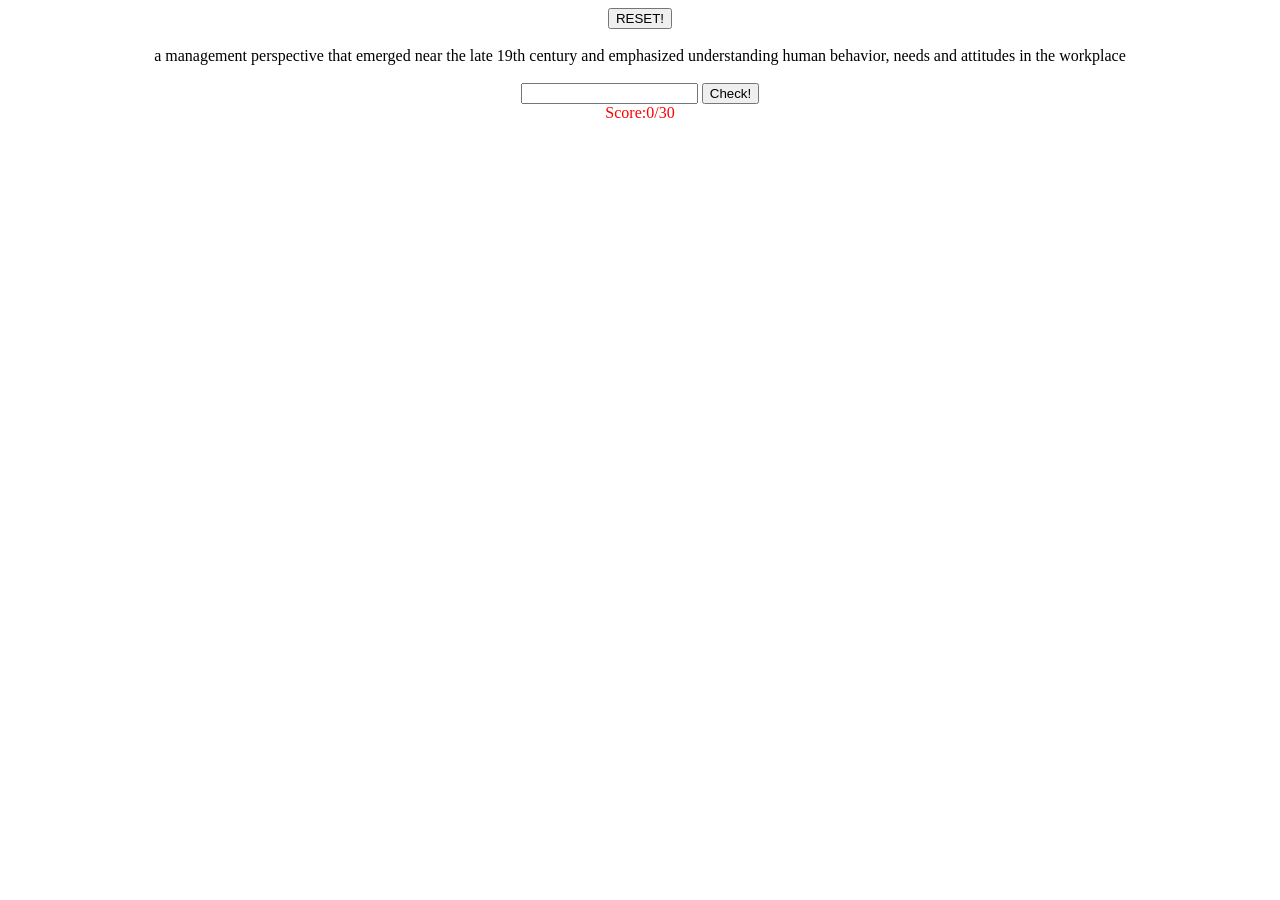
==== index.html @ 84b1ee6b "renamed index" ====
<html>
<head>
	<title>ES 27 reviewer!</title>
</head>
<body>
<script type="text/javascript" src="jquery.js"></script>
<script>
var data= "Management - the attainment of organizational goals in an effective and efficient manner through planning, organizing, leading and controlling organizational resources. Planning - the management function concerned with defining goals for future organizational performance and deciding on the tasks and resources needed to attain them. Organizing - the management function concerned with assigning tasks, grouping tasks into departments, and allocating resources to departments. Leading - the management function that involves the use of influence to motivate employees to achieve the organization’s goals. Controlling - the management function that concerned with monitoring employees’ activities, keeping the organization on track toward its goals, and making corrections as needed. Organization - a social entity that is goal directed and deliberately structured. Effectiveness - the degree to which the organization achieves a stated goal. Efficiency - the use of minimal resources, raw materials, money, and people, to produce a desired volume of output. Performance - the organization’s ability to attain its goals by using resources in an efficient and effective manner. Conceptual Skill - the cognitive ability to see the organization as a whole and the relationships among its parts. Human Skill - the ability to work with and through other people and to work effectively as a group member. Technical Skill - the understanding of and proficiency in the performance of specific tasks. Top manager - a manager who is at the top of the organizational hierarchy and is responsible for the entire organization. Middle manager - a manager who works at the middle levels of the organization and is responsible for major departments. Project Manager - a manager responsible for a temporary work project that involves the participation of other people from various functions and levels of the organization. Firstline manager - a manager who is at the first or second management level and is directly responsible for the production of goods and services. Functional manager - a manager who is responsible for a department that performs a single functional task functional task and has employees with similar training and skills. General Manager - a manger who is responsible for several departments that performs different functions. Role - a set of expectations for one’s behavior. Social forces - the aspects of a culture that guide and influence relationships among people, their values, needs and standards of behavior. Political forces - the influence of political and legal institutions on people and organizations. Economic forces - forces that affect the availability, production, and distribution of a society’s resources among competing users. Classical Perspective - a management perspective that emerged during the 19th and early 20th centuries that emphasized a rational, scientific approach to the study of management and sought to make organizations efficient operating machines. Scientific Management - a subfield of the classical management perspective that emphasized scientifically determined changes in management practices as the solution to improving labor productivity. Bureaucratic Organizations - a subfield of the classical management perspective that emphasized management on an impersonal, rational basis through such elements as clearly defined authority and responsibility, formal record keeping, and separation of management and ownership. Administrative principles - a subfield of the classical management perspective that focuses on the total organization rather that the individual worker, delineating the management functions of planning, organizing, commanding, coordinating and controlling. Humanistic perspective - a management perspective that emerged near the late 19th century and emphasized understanding human behavior, needs and attitudes in the workplace. Hawthorne studies - a series of experiments on worker productivity begun in 1924 at the Hawthorne plant of Western Electric Company in Illinois; attributed employees’ increased output to managers’ better treatment of them during the study. Human relations movement - a movement in management thinking and practice that emphasizes satisfaction of employees’ basic needs as the key to increased productivity. Human resources perspective - a management perspective that suggests jobs should be designed to meet higher level needs by allowing workers to use their full potential. Behavioral sciences approach - a subfield of the humanistic management perspective that applies social science in an organizational context, drawing from economics, psychology, sociology, and other disciplines. Management science perspective - a management perspective that emerged after World War II and applied mathematics, statistics, and other quantitative techniques to managerial problems. System - a set of interrelated parts that function as a whole to achieve a common purpose. Systems Theory - an extension of the humanistic perspective that describes organizations as open systems characterized by entropy, synergy and subsystem interdependence. Open System - a system that interacts with the external environment. Closed System - a system that does not interact with the external environment. Entropy - the tendency of a system to run down and die. Synergy - the concept that the whole is greater than the sum of its parts. Subsystems - parts of a system that depend on one another for their functioning. Contingency View - an extension of the humanistic perspective in which the successful resolution of organizational problems is thought to depend on managers’ identification of key variations in the situation at hand. Total Quality Management (TQM) - A concept that focuses on managing the total organization to deliver quality to customers. Four significant elements of TQM are employee involvement, focus on the customer, benchmarking, and customer improvement. Learning Organization - An organization in which everyone is engaged in identifying and solving problems, enabling the organization to continuously experiment, improve, and increase its capability. E*business - work an organization does by using electronic linkages. E*commerce - business exchanges or transactions that occur electronically. Supply Chain Management - Managing the sequence of suppliers and purchasers, covering all stages of processing from obtaining raw materials to distributing finished goods to final customers. Enterprise Resource Planning - Systems that unite a company’s major business functions : order processing, product design, purchasing, inventory, and so on. Knowledge management - the efforts to systematically find, organize and make available a company’s intellectual capital and to foster a culture of continuous learning and knowledge sharing. Customer relationship management - systems that help companies trade customer’s interaction with the firm and allow employees to call up information on past transactions. Outsourcing - contracting out selected functions or activities of an organization to other organization that can do the work more cost-efficiently. Organizational environment - all elements existing outside the organization boundaries that have the potential to affect the organization. General environment - the layer of the external environment that affects the organization indirectly. Task environment - the layer of the external environment that directly influences the organization’s operations and performance. Internal environment - the environment that includes the elements within the organizations boundaries. International Dimension - portion of the external environment that represents events originating in foreign countries as well as opportunities for U.S. companies in other countries. Technological Dimension - the dimension general environment that includes scientific and technological advancements in the industry and society at large. Sociocultural dimension - the dimension of the general environment representing the demographic characteristics, norms, customs and values of the population within which the organization operates. Economic Dimension - the dimension of the general environment representing the overall economic health of the country or region in which the organization operates. Legal*political dimension - the dimension of the general environment that includes federal state, and local government regulations and political activities designed to influence company behaviour. Pressure group - An interest group that works within the legal*political framework to influence companies to behave in socially responsible ways. Customers - people and organization in the environment who acquire goods or services from the organization. Competitors - other organization in the same industry or type of business that provide goods or services to the same set of customers. Suppliers - people or organization who provide the raw materials the organization uses to produce its output. Labor Market - the people available for hire by the organization. Boundary spanning roles - roles assumed by people and/or department that link and coordinate the org. w/ key elements in the external environment. Merger - the combining of two or more organization into one. Joint Venture - A strategic alliance or program by two or more organizational. Culture - set of key values, beliefs, understandings and norms that members of an organizational share. Symbol - An object, act, or event that conveys meaning to others. Story - A narrative based on true events and repeated frequently and shared among organizational employees. Hero - A figure who exemplifies the deeds, character, and attributes of a strong corporate culture. Slogan - A phrase or sentence that succinctly expresses a key corporate value. Ceremony - A planned at a special event that is conducted for the benefit of an audience. Adaptability Culture - A culture characterized by values that support the company’s ability to interpret and translate signals from the environment into new behaviour responses. Achievement Culture - A results*oriented culture that values competitiveness, personal initiative, and achievement. Involvement Culture - A culture that places high value on meeting the needs of employees and values cooperation and equality. Consistency Culture - A culture that values and rewards a methodical, rational, orderly way of doing things. High Performance Culture - A culture based on a solid on organizational mission or purpose that uses shared adaptive values to guide decisions and business practices and to encourage individual employee ownership of both bottom-line results and the organization’s cultural backbone. Cultural Leader - A manager who uses signals and symbols to influence corporate culture. ";

var item=data.split('.');
var combo=item[1].split('-');
var stack={};
var shownq;
var stack_index=0,score=0,numitem=0;


function question(){
	if(numitem==30){
		congratulate();
	}else{
	var counter,check=0;
	shownq=Math.floor(Math.random() * item.length);
	for(var c=0;c<stack_index;c++){
		if(check==1){
			c=0;
			check=0;
		}
		console.log(stack[c]+'=='+shownq);
		if(stack[c]==shownq){
			console.log(stack[c]+'=='+shownq+'nisud');
			if(counter==60){
				reset();
			}
			shownq=Math.floor(Math.random() * item.length);
			check=1;

			counter++;
		}


	}
	combo=item[shownq].split('-');
	$('#q1').html(combo[1]);
	$('#answer').val(combo[0]);
	$('#guess').val('');
	$('#qnum').val();
	record();
}
numitem++;
}
function congratulate(){
	if(score<15){
		alert('FAIL!');
		reset();
	}else{
		alert('PASS!');
		reset();
	}
}
function check(){
	var str1=$('#answer').val().toLowerCase().replace(/ /g, '');
	var str2=$('#guess').val().toLowerCase().replace(/ /g, '');

	if(str1==str2){
		alert('Correct!');
		score++;
		$('#numscore').html('Score: '+score+'/30');
		question();


	}else{
		alert('Correct answer: '+$('#answer').val()+'  Your answer:'+$('#guess').val());
		question();
	}

}
function record(){
	stack[stack_index]=shownq;
	$('#length').val(stack[stack_index]);
	stack_index++;
	console.log(stack_index);


}
function reset(){
	stack={};
	stack_index=0;
	score=0, numitem=0;
	$('#numscore').html('Score: '+score+'/30');
	question();


}
$( document ).ready(function() {
    question();
});
</script>
<center>
<button onclick="reset();">RESET!</button>
<br/><br/>
<div id="q1"></div><br/>
<input id="answer" type="hidden" value=""/>
<input id="guess" type="text" value=""/>
<input id="length" type="hidden" value="0"/>
<input id="qnum" type="hidden" value=""/>
<button onclick="check();">Check!</button><br/>
<div id="numscore" style="color:red">Score:0/30</div>

</center>
</body>
</html>
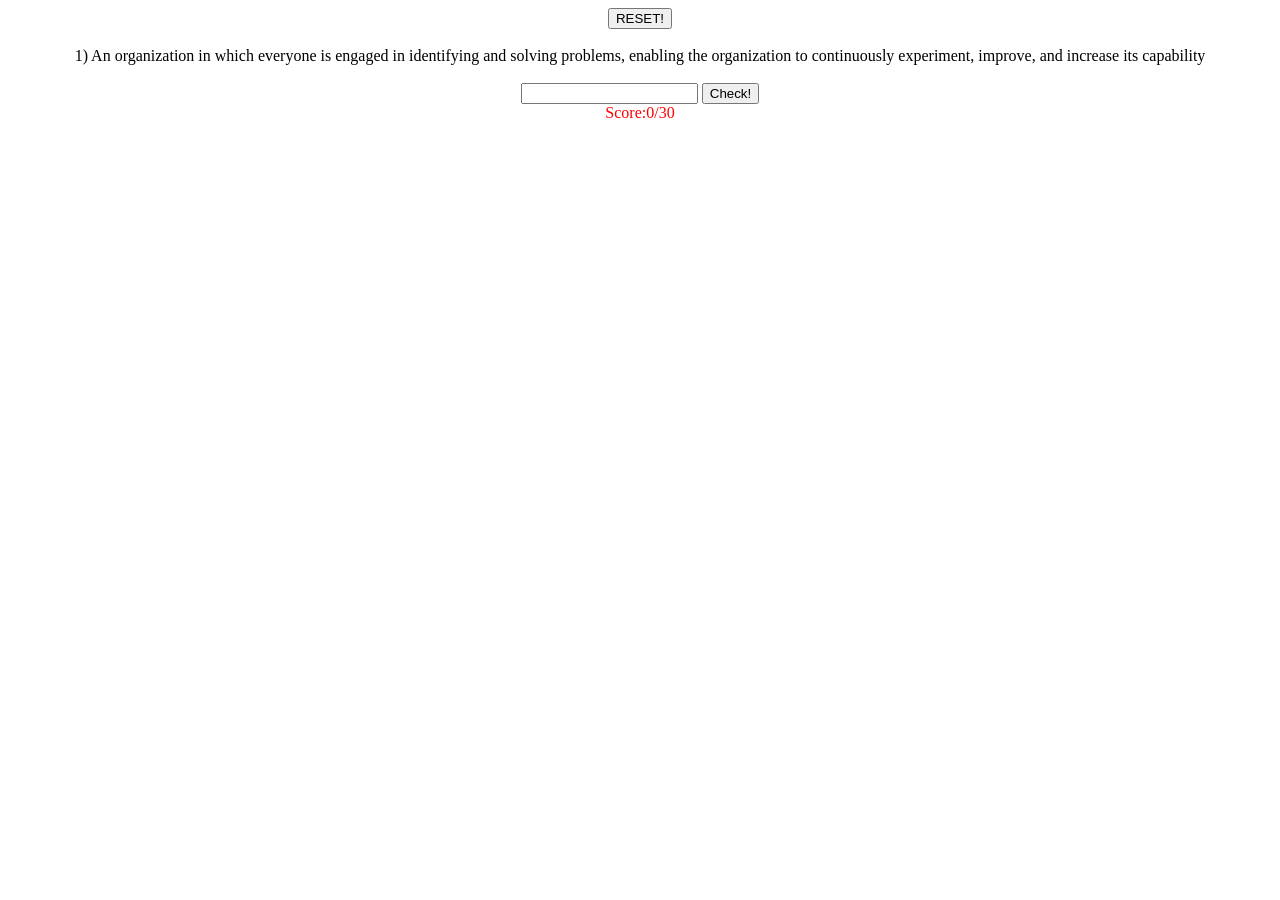
==== commit 3cdac86c: "added question number" ====
--- a/index.html
+++ b/index.html
@@ -40,7 +40,7 @@
 
 	}
 	combo=item[shownq].split('-');
-	$('#q1').html(combo[1]);
+	$('#q1').html(numitem+1+") "+combo[1]);
 	$('#answer').val(combo[0]);
 	$('#guess').val('');
 	$('#qnum').val();
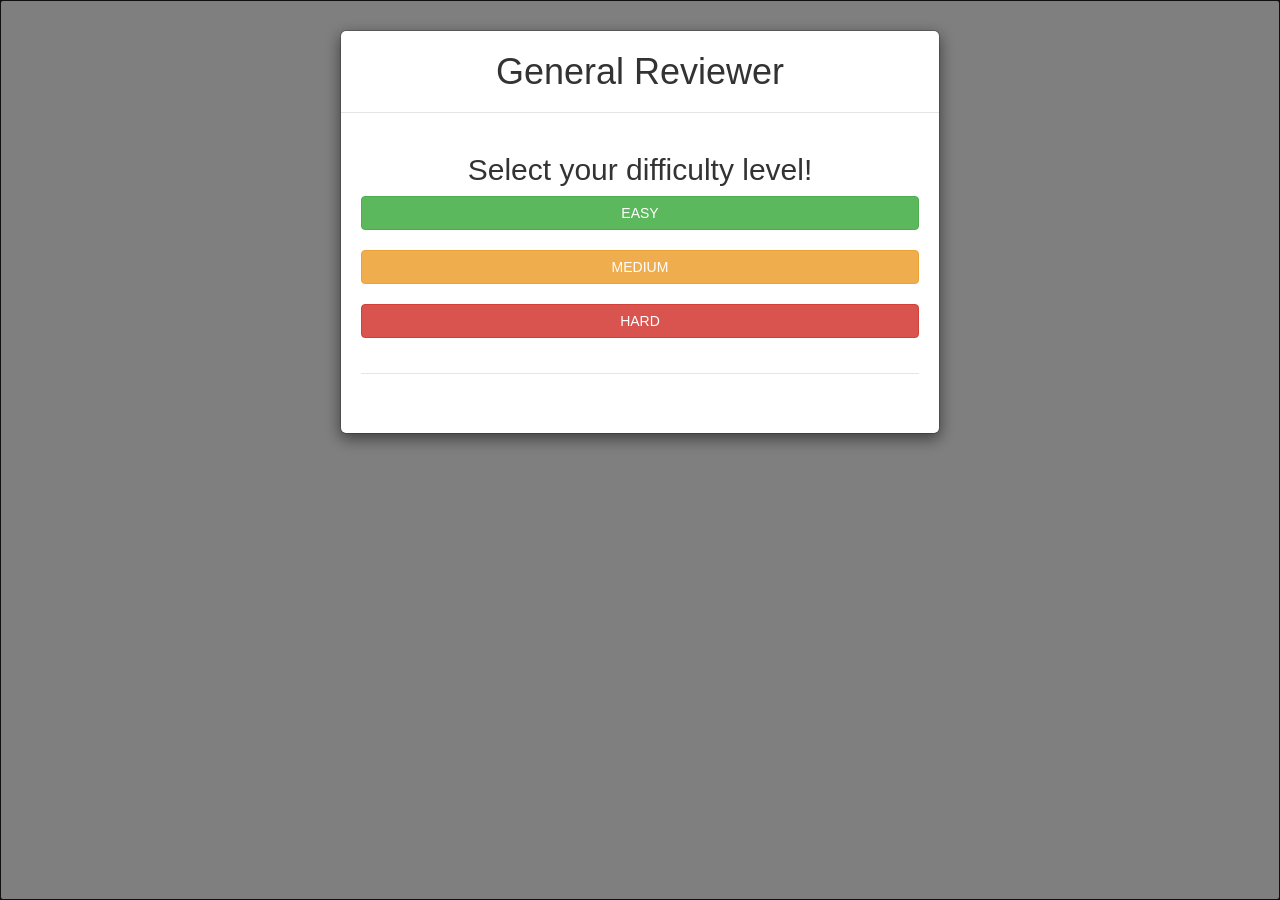
==== commit cecf83c2: "Added Bootstrap to the project" ====
--- a/index.html
+++ b/index.html
@@ -1,9 +1,45 @@
 <html>
 <head>
+	
 	<title>ES 27 reviewer!</title>
+	<link rel='stylesheet', href='css/bootstrap.min.css' />
+	<link rel='stylesheet', href='css/mystyle.css' />
+    <script type="text/javascript" src="js/jquery.js"></script>
+    <script type="text/javascript" src="js/bootstrap.min.js"></script>
+    <script type="text/javascript" src="js/jquery.knob.js"></script>
+   
+	
+    
 </head>
 <body>
-<script type="text/javascript" src="jquery.js"></script>
+<div id="reviewer_content">
+</div>
+<div id="reviewer_menu" class="modal fade" tabindex="-1" role="dialog" aria-labelledby="myModalLabel" aria-hidden="true" data-backdrop="static" data-keyboard="false">
+  <div class="modal-dialog">
+    <div class="modal-content">
+      <div class="modal-header">
+        <center>
+        <h1 class="modal-title">General Reviewer</h1>
+    	</center>
+      </div>
+      <div class="modal-body">
+     	<center>
+     		<h2>Select your difficulty level!</h2>
+     		<button id="reviewer_easy" type="button" class="btn btn-success btn-block">EASY</button><br/>
+     		<button id="reviewer_medium" type="button" class="btn btn-warning btn-block"> MEDIUM </button><br/>
+     		<button id="reviewer_hard" type="button" class="btn btn-danger btn-block"> HARD </button><br/>
+     		
+     	</center>
+      <div class="modal-footer">
+      </div>
+    </div><!-- /.modal-content -->
+  </div><!-- /.modal-dialog -->
+</div><!-- /.modal -->
+
+
+
+
+
 <script>
 var data= "Management - the attainment of organizational goals in an effective and efficient manner through planning, organizing, leading and controlling organizational resources. Planning - the management function concerned with defining goals for future organizational performance and deciding on the tasks and resources needed to attain them. Organizing - the management function concerned with assigning tasks, grouping tasks into departments, and allocating resources to departments. Leading - the management function that involves the use of influence to motivate employees to achieve the organization’s goals. Controlling - the management function that concerned with monitoring employees’ activities, keeping the organization on track toward its goals, and making corrections as needed. Organization - a social entity that is goal directed and deliberately structured. Effectiveness - the degree to which the organization achieves a stated goal. Efficiency - the use of minimal resources, raw materials, money, and people, to produce a desired volume of output. Performance - the organization’s ability to attain its goals by using resources in an efficient and effective manner. Conceptual Skill - the cognitive ability to see the organization as a whole and the relationships among its parts. Human Skill - the ability to work with and through other people and to work effectively as a group member. Technical Skill - the understanding of and proficiency in the performance of specific tasks. Top manager - a manager who is at the top of the organizational hierarchy and is responsible for the entire organization. Middle manager - a manager who works at the middle levels of the organization and is responsible for major departments. Project Manager - a manager responsible for a temporary work project that involves the participation of other people from various functions and levels of the organization. Firstline manager - a manager who is at the first or second management level and is directly responsible for the production of goods and services. Functional manager - a manager who is responsible for a department that performs a single functional task functional task and has employees with similar training and skills. General Manager - a manger who is responsible for several departments that performs different functions. Role - a set of expectations for one’s behavior. Social forces - the aspects of a culture that guide and influence relationships among people, their values, needs and standards of behavior. Political forces - the influence of political and legal institutions on people and organizations. Economic forces - forces that affect the availability, production, and distribution of a society’s resources among competing users. Classical Perspective - a management perspective that emerged during the 19th and early 20th centuries that emphasized a rational, scientific approach to the study of management and sought to make organizations efficient operating machines. Scientific Management - a subfield of the classical management perspective that emphasized scientifically determined changes in management practices as the solution to improving labor productivity. Bureaucratic Organizations - a subfield of the classical management perspective that emphasized management on an impersonal, rational basis through such elements as clearly defined authority and responsibility, formal record keeping, and separation of management and ownership. Administrative principles - a subfield of the classical management perspective that focuses on the total organization rather that the individual worker, delineating the management functions of planning, organizing, commanding, coordinating and controlling. Humanistic perspective - a management perspective that emerged near the late 19th century and emphasized understanding human behavior, needs and attitudes in the workplace. Hawthorne studies - a series of experiments on worker productivity begun in 1924 at the Hawthorne plant of Western Electric Company in Illinois; attributed employees’ increased output to managers’ better treatment of them during the study. Human relations movement - a movement in management thinking and practice that emphasizes satisfaction of employees’ basic needs as the key to increased productivity. Human resources perspective - a management perspective that suggests jobs should be designed to meet higher level needs by allowing workers to use their full potential. Behavioral sciences approach - a subfield of the humanistic management perspective that applies social science in an organizational context, drawing from economics, psychology, sociology, and other disciplines. Management science perspective - a management perspective that emerged after World War II and applied mathematics, statistics, and other quantitative techniques to managerial problems. System - a set of interrelated parts that function as a whole to achieve a common purpose. Systems Theory - an extension of the humanistic perspective that describes organizations as open systems characterized by entropy, synergy and subsystem interdependence. Open System - a system that interacts with the external environment. Closed System - a system that does not interact with the external environment. Entropy - the tendency of a system to run down and die. Synergy - the concept that the whole is greater than the sum of its parts. Subsystems - parts of a system that depend on one another for their functioning. Contingency View - an extension of the humanistic perspective in which the successful resolution of organizational problems is thought to depend on managers’ identification of key variations in the situation at hand. Total Quality Management (TQM) - A concept that focuses on managing the total organization to deliver quality to customers. Four significant elements of TQM are employee involvement, focus on the customer, benchmarking, and customer improvement. Learning Organization - An organization in which everyone is engaged in identifying and solving problems, enabling the organization to continuously experiment, improve, and increase its capability. E*business - work an organization does by using electronic linkages. E*commerce - business exchanges or transactions that occur electronically. Supply Chain Management - Managing the sequence of suppliers and purchasers, covering all stages of processing from obtaining raw materials to distributing finished goods to final customers. Enterprise Resource Planning - Systems that unite a company’s major business functions : order processing, product design, purchasing, inventory, and so on. Knowledge management - the efforts to systematically find, organize and make available a company’s intellectual capital and to foster a culture of continuous learning and knowledge sharing. Customer relationship management - systems that help companies trade customer’s interaction with the firm and allow employees to call up information on past transactions. Outsourcing - contracting out selected functions or activities of an organization to other organization that can do the work more cost-efficiently. Organizational environment - all elements existing outside the organization boundaries that have the potential to affect the organization. General environment - the layer of the external environment that affects the organization indirectly. Task environment - the layer of the external environment that directly influences the organization’s operations and performance. Internal environment - the environment that includes the elements within the organizations boundaries. International Dimension - portion of the external environment that represents events originating in foreign countries as well as opportunities for U.S. companies in other countries. Technological Dimension - the dimension general environment that includes scientific and technological advancements in the industry and society at large. Sociocultural dimension - the dimension of the general environment representing the demographic characteristics, norms, customs and values of the population within which the organization operates. Economic Dimension - the dimension of the general environment representing the overall economic health of the country or region in which the organization operates. Legal*political dimension - the dimension of the general environment that includes federal state, and local government regulations and political activities designed to influence company behaviour. Pressure group - An interest group that works within the legal*political framework to influence companies to behave in socially responsible ways. Customers - people and organization in the environment who acquire goods or services from the organization. Competitors - other organization in the same industry or type of business that provide goods or services to the same set of customers. Suppliers - people or organization who provide the raw materials the organization uses to produce its output. Labor Market - the people available for hire by the organization. Boundary spanning roles - roles assumed by people and/or department that link and coordinate the org. w/ key elements in the external environment. Merger - the combining of two or more organization into one. Joint Venture - A strategic alliance or program by two or more organizational. Culture - set of key values, beliefs, understandings and norms that members of an organizational share. Symbol - An object, act, or event that conveys meaning to others. Story - A narrative based on true events and repeated frequently and shared among organizational employees. Hero - A figure who exemplifies the deeds, character, and attributes of a strong corporate culture. Slogan - A phrase or sentence that succinctly expresses a key corporate value. Ceremony - A planned at a special event that is conducted for the benefit of an audience. Adaptability Culture - A culture characterized by values that support the company’s ability to interpret and translate signals from the environment into new behaviour responses. Achievement Culture - A results*oriented culture that values competitiveness, personal initiative, and achievement. Involvement Culture - A culture that places high value on meeting the needs of employees and values cooperation and equality. Consistency Culture - A culture that values and rewards a methodical, rational, orderly way of doing things. High Performance Culture - A culture based on a solid on organizational mission or purpose that uses shared adaptive values to guide decisions and business practices and to encourage individual employee ownership of both bottom-line results and the organization’s cultural backbone. Cultural Leader - A manager who uses signals and symbols to influence corporate culture. ";
 
@@ -12,9 +48,13 @@
 var stack={};
 var shownq;
 var stack_index=0,score=0,numitem=0;
+var CLOCKTIME;
+var CURRENT_TIMER;
 
 
 function question(){
+	createClock();
+
 	if(numitem==30){
 		congratulate();
 	}else{
@@ -40,26 +80,80 @@
 
 	}
 	combo=item[shownq].split('-');
-	$('#q1').html(numitem+1+") "+combo[1]);
-	$('#answer').val(combo[0]);
-	$('#guess').val('');
-	$('#qnum').val();
+	$('#q1').html('<h3>Question #'+(numitem+1)+':</h3><br/>'+combo[1]+'<br/><br/><input id="answer" type="hidden" value="'+combo[0]+'"/><input  id="guess" class="form-contol" type="text" value="" style="width:50%"/>&emsp;<button class="reviewer_qchecker btn btn-primary" value="checkit">Check!</button>');
+	var tchoices=randomChoice(combo[0]);
+		console.log(tchoices);
+		
+	$('#reviewer_choices').html('<tr><td><button class="reviewer_qchecker multiple_choice btn" value="'+tchoices[0]+'">a) '+tchoices[0]+'</button></td><td><button class="reviewer_qchecker multiple_choice btn" value="'+tchoices[1]+'">b) '+tchoices[1]+'</button></td></tr><tr><td><button class="reviewer_qchecker multiple_choice btn" value="'+tchoices[2]+'">c) '+tchoices[2]+'</button></td><td><button class="reviewer_qchecker multiple_choice btn" value="'+tchoices[3]+'">d) '+tchoices[3]+'</button></td></tr>');
+	//$('#answer').val(combo[0]);
+	//$('#guess').val('');
+	//$('#qnum').val();
+	
 	record();
 }
 numitem++;
 }
+
+function randomChoice(true_answer){
+	var choices=[];
+	var temp_ans=true_answer;
+	var temp_val;
+	var is_Repeated=false;
+	var q={};
+	choices.push(true_answer);
+	for(var x=1;x<4;x++){
+		while(true_answer==temp_ans){
+			temp_val=Math.floor(Math.random() * item.length);
+			temp_val=item[temp_val].split("-");
+			
+			for(var y=0;y<x;y++){
+				if(temp_val[0]==choices[y]){
+					is_Repeated=true;
+				}
+			}
+
+			if(!is_Repeated){
+				choices.push(temp_val[0]);
+				temp_ans=temp_val[0];
+			}
+
+			is_Repeated=false;
+
+		}
+		temp_ans=true_answer;
+	}
+
+	return shuffle(choices);
+}
+
+function shuffle(array) {
+  var currentIndex = array.length, 
+  	temporaryValue,
+  	randomIndex;
+
+  while (0 !== currentIndex) {
+    randomIndex = Math.floor(Math.random() * currentIndex);
+    currentIndex -= 1;
+
+    temporaryValue = array[currentIndex];
+    array[currentIndex] = array[randomIndex];
+    array[randomIndex] = temporaryValue;
+  }
+  return array;
+}
+
 function congratulate(){
 	if(score<15){
-		alert('FAIL!');
+		alert('FAIL! Your total score is: '+ score+"/30");
 		reset();
 	}else{
-		alert('PASS!');
+		alert('PASS! Your total score is: '+ score+"/30");
 		reset();
 	}
 }
-function check(){
+function check(guess){
 	var str1=$('#answer').val().toLowerCase().replace(/ /g, '');
-	var str2=$('#guess').val().toLowerCase().replace(/ /g, '');
+	var str2=guess.toLowerCase().replace(/ /g, '');
 
 	if(str1==str2){
 		alert('Correct!');
@@ -69,7 +163,7 @@
 
 
 	}else{
-		alert('Correct answer: '+$('#answer').val()+'  Your answer:'+$('#guess').val());
+		alert('Correct answer: '+$('#answer').val()+'  Your answer:'+guess);
 		question();
 	}
 
@@ -87,14 +181,69 @@
 	stack_index=0;
 	score=0, numitem=0;
 	$('#numscore').html('Score: '+score+'/30');
+	clearTimeout(CURRENT_TIMER);
+	$('#reviewer_menu').modal('show');
+	$('#reviewer_content').html("");
+	//question();
+}
+
+function reviewerTimer(clock){
+	var COUNTDOWN=CLOCKTIME;
+	  $(clock).knob({max:CLOCKTIME,min:0});
+	CURRENT_TIMER=setInterval(function(){
+		COUNTDOWN--;
+    	$(clock).val(COUNTDOWN).trigger('change');
+    	if(COUNTDOWN<=0){
+    		alert("Time's Up! Correct answer: "+$('#answer').val());
+    		question();
+    	}
+    }, 1000);
+}
+
+function createClock(){
+	clearTimeout(CURRENT_TIMER);
+	$('#reviewer_content').html('<center><table><tr><td style="width:500px;"><div id="numscore" class="pull-left" style="color:red">Score:'+score+'/30</div></td><td><input type="text" value="'+CLOCKTIME+'" class="dial'+numitem+'" data-width="50" data-height="50" disabled></td></tr><tr><td colspan="2" style="width:500px;"><div id="q1"></div></td></tr><tr><td><div id="reviewer_choices"></div></td></tr><tr><button class="btn btn-danger" onclick="reset();">Exit to Main Menu</button></tr></table></center>');
+	reviewerTimer('.dial'+numitem);
+}
+
+$( document ).ready(function() {
+    $('#reviewer_menu').modal('show');
+    
+});
+
+$(document).on("click", "#reviewer_easy", function() {   
+	$('#reviewer_menu').modal('hide');
+	CLOCKTIME=50;
 	question();
-
-
-}
-$( document ).ready(function() {
-    question();
+});    
+$(document).on("click", "#reviewer_medium", function() {   
+	$('#reviewer_menu').modal('hide');
+	CLOCKTIME=25;
+	question();
+});    
+$(document).on("click", "#reviewer_hard", function() {   
+	$('#reviewer_menu').modal('hide');
+	CLOCKTIME=15;
+	question();
+});    
+
+
+$(document).on("click", ".reviewer_qchecker", function() {   
+	var user_guess=$(this).val();
+	if(user_guess=="checkit")
+		user_guess=$('#guess').val();
+
+	check(user_guess);
+
 });
+
+
+
 </script>
+
+
+
+<!---
 <center>
 <button onclick="reset();">RESET!</button>
 <br/><br/>
@@ -106,6 +255,6 @@
 <button onclick="check();">Check!</button><br/>
 <div id="numscore" style="color:red">Score:0/30</div>
 
-</center>
+</center>-->
 </body>
 </html>
--- a/css/mystyle.css
+++ b/css/mystyle.css
@@ -0,0 +1,3 @@
+.multiple_choice{
+	background:none;border:0;color:blue
+}
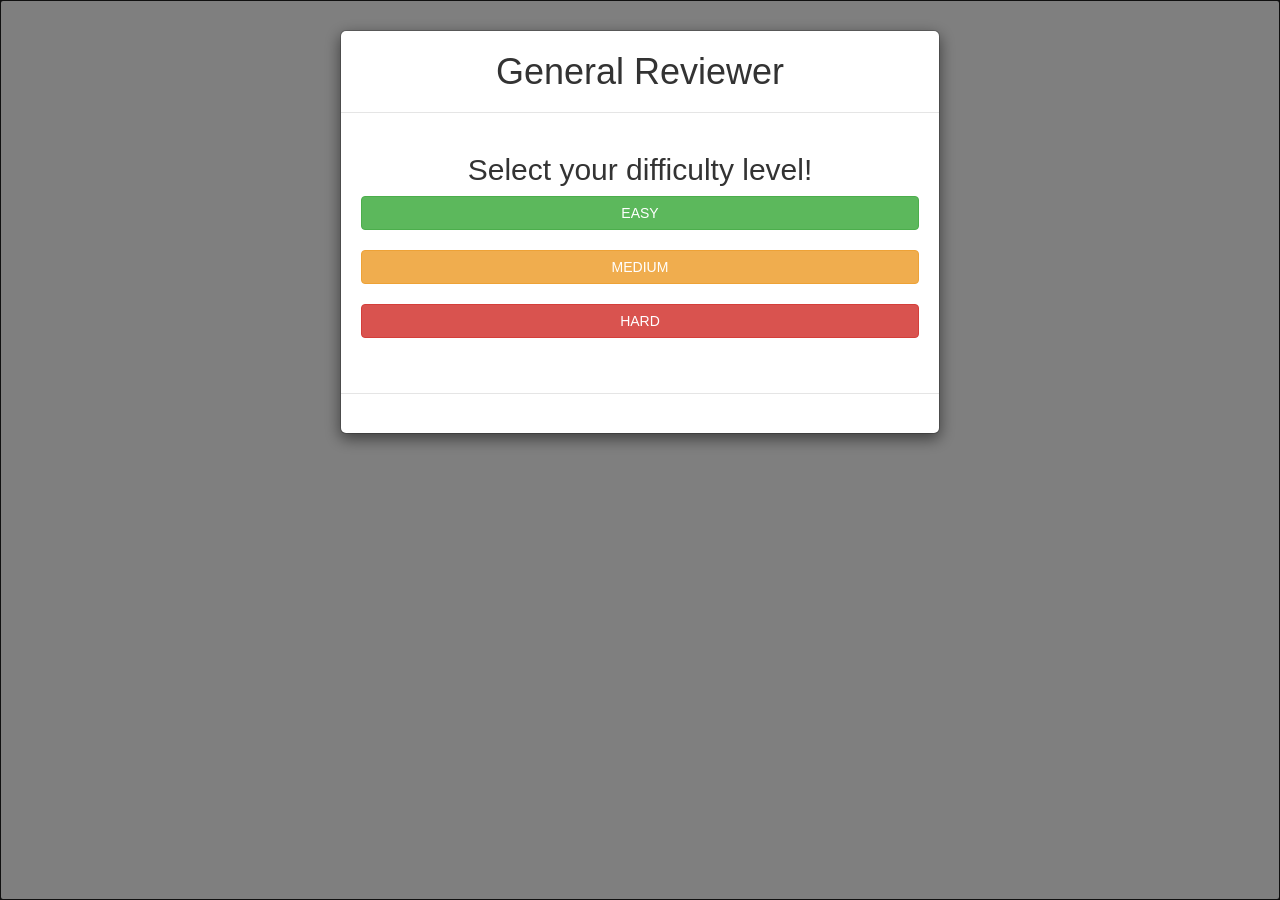
==== commit 2f28c71e: "modified the alert message" ====
--- a/index.html
+++ b/index.html
@@ -30,9 +30,24 @@
      		<button id="reviewer_hard" type="button" class="btn btn-danger btn-block"> HARD </button><br/>
      		
      	</center>
+     </div>
       <div class="modal-footer">
       </div>
     </div><!-- /.modal-content -->
+  </div><!-- /.modal-dialog -->
+</div><!-- /.modal -->
+
+<div id="reviewer_alertModal" class="modal fade" tabindex="-1" role="dialog" aria-labelledby="myModalLabel" aria-hidden="true" data-backdrop="static" data-keyboard="false">
+  <div class="modal-dialog">
+    <div class="modal-content">
+      <div class="modal-header">
+      </div>
+      <div id="alert-content">
+      </div>
+      <div class="modal-footer">
+      	<button class="btn btn-success" data-dismiss="modal">Ok</button>
+      </div>
+    </div>
   </div><!-- /.modal-dialog -->
 </div><!-- /.modal -->
 
@@ -144,10 +159,10 @@
 
 function congratulate(){
 	if(score<15){
-		alert('FAIL! Your total score is: '+ score+"/30");
+		alertModal('FAIL! Your total score is: '+ score+"/30");
 		reset();
 	}else{
-		alert('PASS! Your total score is: '+ score+"/30");
+		alertModal('PASS! Your total score is: '+ score+"/30");
 		reset();
 	}
 }
@@ -156,14 +171,14 @@
 	var str2=guess.toLowerCase().replace(/ /g, '');
 
 	if(str1==str2){
-		alert('Correct!');
+		alertModal('Correct!');
 		score++;
 		$('#numscore').html('Score: '+score+'/30');
 		question();
 
 
 	}else{
-		alert('Correct answer: '+$('#answer').val()+'  Your answer:'+guess);
+		alertModal('Correct answer: '+$('#answer').val()+'  Your answer:'+guess);
 		question();
 	}
 
@@ -194,7 +209,7 @@
 		COUNTDOWN--;
     	$(clock).val(COUNTDOWN).trigger('change');
     	if(COUNTDOWN<=0){
-    		alert("Time's Up! Correct answer: "+$('#answer').val());
+    		alertModal("Time's Up! Correct answer: "+$('#answer').val());
     		question();
     	}
     }, 1000);
@@ -206,6 +221,10 @@
 	reviewerTimer('.dial'+numitem);
 }
 
+function alertModal(notice){
+	$('#alert-content').html("<center>"+notice+"</center>");
+	$('#reviewer_alertModal').modal('show');
+}
 $( document ).ready(function() {
     $('#reviewer_menu').modal('show');
     
